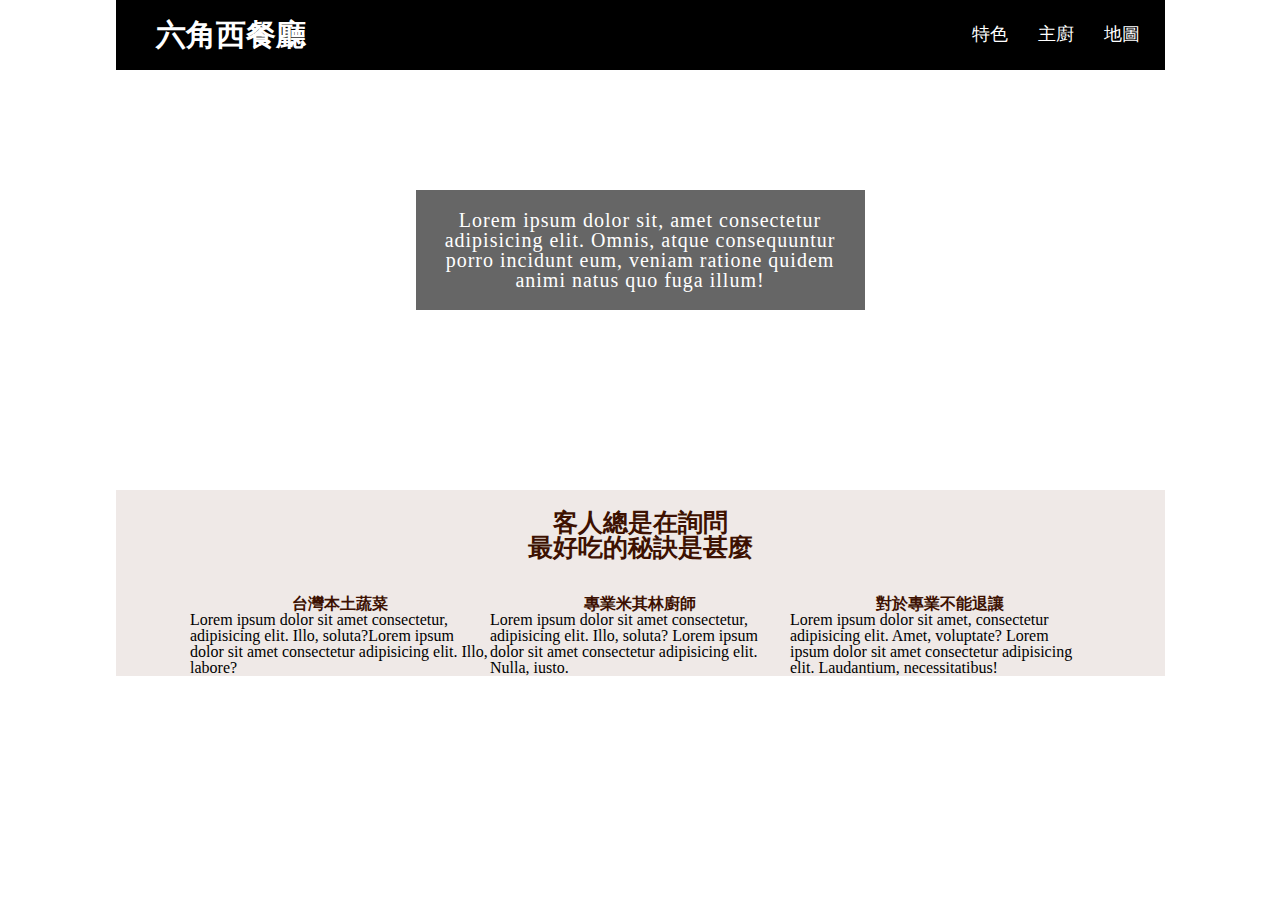
==== index.html @ 940bb3b9 "iit" ====
<!DOCTYPE html>
<html lang="en">
  <head>
    <meta charset="UTF-8" />
    <meta name="viewport" content="width=device-width, initial-scale=1.0" />
    <meta http-equiv="X-UA-Compatible" content="ie=edge" />
    <link rel="stylesheet" href="scss/all.css" />
    <title>Document</title>
    <script src="https://code.jquery.com/jquery-3.3.1.slim.min.js" integrity="sha384-q8i/X+965DzO0rT7abK41JStQIAqVgRVzpbzo5smXKp4YfRvH+8abtTE1Pi6jizo" crossorigin="anonymous"></script>
<script src="https://cdnjs.cloudflare.com/ajax/libs/popper.js/1.14.6/umd/popper.min.js" integrity="sha384-wHAiFfRlMFy6i5SRaxvfOCifBUQy1xHdJ/yoi7FRNXMRBu5WHdZYu1hA6ZOblgut" crossorigin="anonymous"></script>
<script src="https://stackpath.bootstrapcdn.com/bootstrap/4.2.1/js/bootstrap.min.js" integrity="sha384-B0UglyR+jN6CkvvICOB2joaf5I4l3gm9GU6Hc1og6Ls7i6U/mkkaduKaBhlAXv9k" crossorigin="anonymous"></script>
  </head>
  <body>
    <div class="wrap">
      <div class="top">
        <h1>六角西餐廳</h1>
        <ul>
          <li><a href="#">特色</a></li>
          <li><a href="#">主廚</a></li>
          <li><a href="#">地圖</a></li>
        </ul>
      </div>
      <div class="clearfix"></div>
      <div class="header">
        <div class="text">
          <p>
            Lorem ipsum dolor sit, amet consectetur adipisicing elit. Omnis,
            atque consequuntur porro incidunt eum, veniam ratione quidem animi
            natus quo fuga illum!
          </p>
        </div>
        <div class="clearfix"></div>
      </div>
      <div class="content">
          <div class="toptext">
              <h2>客人總是在詢問</h2>
              <h2>最好吃的秘訣是甚麼</h2>
          </div>
        <ul>
          <li>
            <a href="#">
              <img src="https://upload.cc/i1/2019/12/27/Xgb1p9.png" alt="" />
            </a>
            <h2>台灣本土蔬菜</h2>
            <p> Lorem ipsum dolor sit amet consectetur, adipisicing elit. Illo, soluta?Lorem ipsum dolor sit amet consectetur adipisicing elit. Illo, labore?</p>
          </li>
          <li>
            <a href="#">
              <img src="https://upload.cc/i1/2019/12/27/vzgeAc.png" alt="" />
            </a>
            <h2>專業米其林廚師</h2>
            <p>Lorem ipsum dolor sit amet consectetur, adipisicing elit. Illo, soluta?
                Lorem ipsum dolor sit amet consectetur adipisicing elit. Nulla, iusto.
            </p>
          </li>
          <li>
            <a href="#">
              <img src="https://upload.cc/i1/2019/12/27/g8bT3e.png" alt="" />
            </a>
            <h2>對於專業不能退讓</h2>
            <p>Lorem ipsum dolor sit amet, consectetur adipisicing elit. Amet, voluptate?
                Lorem ipsum dolor sit amet consectetur adipisicing elit. Laudantium, necessitatibus!
            </p>
          </li>
        </ul>
    
      </div>





    </div>
  </body>
</html>
---- scss/all.css ----
@charset "UTF-8";
html, body, div, span, applet, object, iframe,
h1, h2, h3, h4, h5, h6, p, blockquote, pre,
a, abbr, acronym, address, big, cite, code,
del, dfn, em, img, ins, kbd, q, s, samp,
small, strike, strong, sub, sup, tt, var,
b, u, i, center,
dl, dt, dd, ol, ul, li,
fieldset, form, label, legend,
table, caption, tbody, tfoot, thead, tr, th, td,
article, aside, canvas, details, embed,
figure, figcaption, footer, header, hgroup,
menu, nav, output, ruby, section, summary,
time, mark, audio, video {
  margin: 0;
  padding: 0;
  border: 0;
  font-size: 100%;
  font: inherit;
  vertical-align: baseline;
}

/* HTML5 display-role reset for older browsers */
article, aside, details, figcaption, figure,
footer, header, hgroup, menu, nav, section {
  display: block;
}

body {
  line-height: 1;
}

ol, ul {
  list-style: none;
}

blockquote, q {
  quotes: none;
}

blockquote:before, blockquote:after,
q:before, q:after {
  content: '';
  content: none;
}

table {
  border-collapse: collapse;
  border-spacing: 0;
}

.clearfix {
  clear: both;
}

.wrap {
  width: 1049px;
  margin: 0 auto;
}

.top {
  background: black;
  height: 70px;
}

.top h1 {
  font-size: 30px;
  color: white;
  padding: 20px 40px;
  font-weight: bold;
  width: 200px;
  float: left;
}

.top ul {
  float: right;
  padding: 25px;
}

.top ul li {
  float: left;
}

.top ul li a {
  padding-left: 30px;
  text-decoration: none;
  font-size: 18px;
  color: #ffffff;
}

.header {
  background-image: url("https://upload.cc/i1/2019/12/26/6mGlM2.png");
  height: 420px;
}

.header .text {
  padding-top: 120px;
  letter-spacing: 1px;
  text-align: center;
}

.header .text p {
  background: rgba(0, 0, 0, 0.6);
  color: white;
  font-size: 20px;
  line-height: 20px;
  padding: 20px;
  margin: 0 300px;
}

.content {
  background-color: #efe9e7;
}

.content h2 {
  text-align: center;
  color: #3d1101;
  font-family: 微軟正體;
  font-weight: bold;
}

.content .toptext {
  font-size: 25px;
  padding: 20px;
}

.content ul {
  margin: 0 auto;
  display: table;
}

.content ul li {
  width: 300px;
  float: left;
}

.content ul li img {
  border-radius: 50%;
  padding-bottom: 10px;
}
/*# sourceMappingURL=all.css.map */
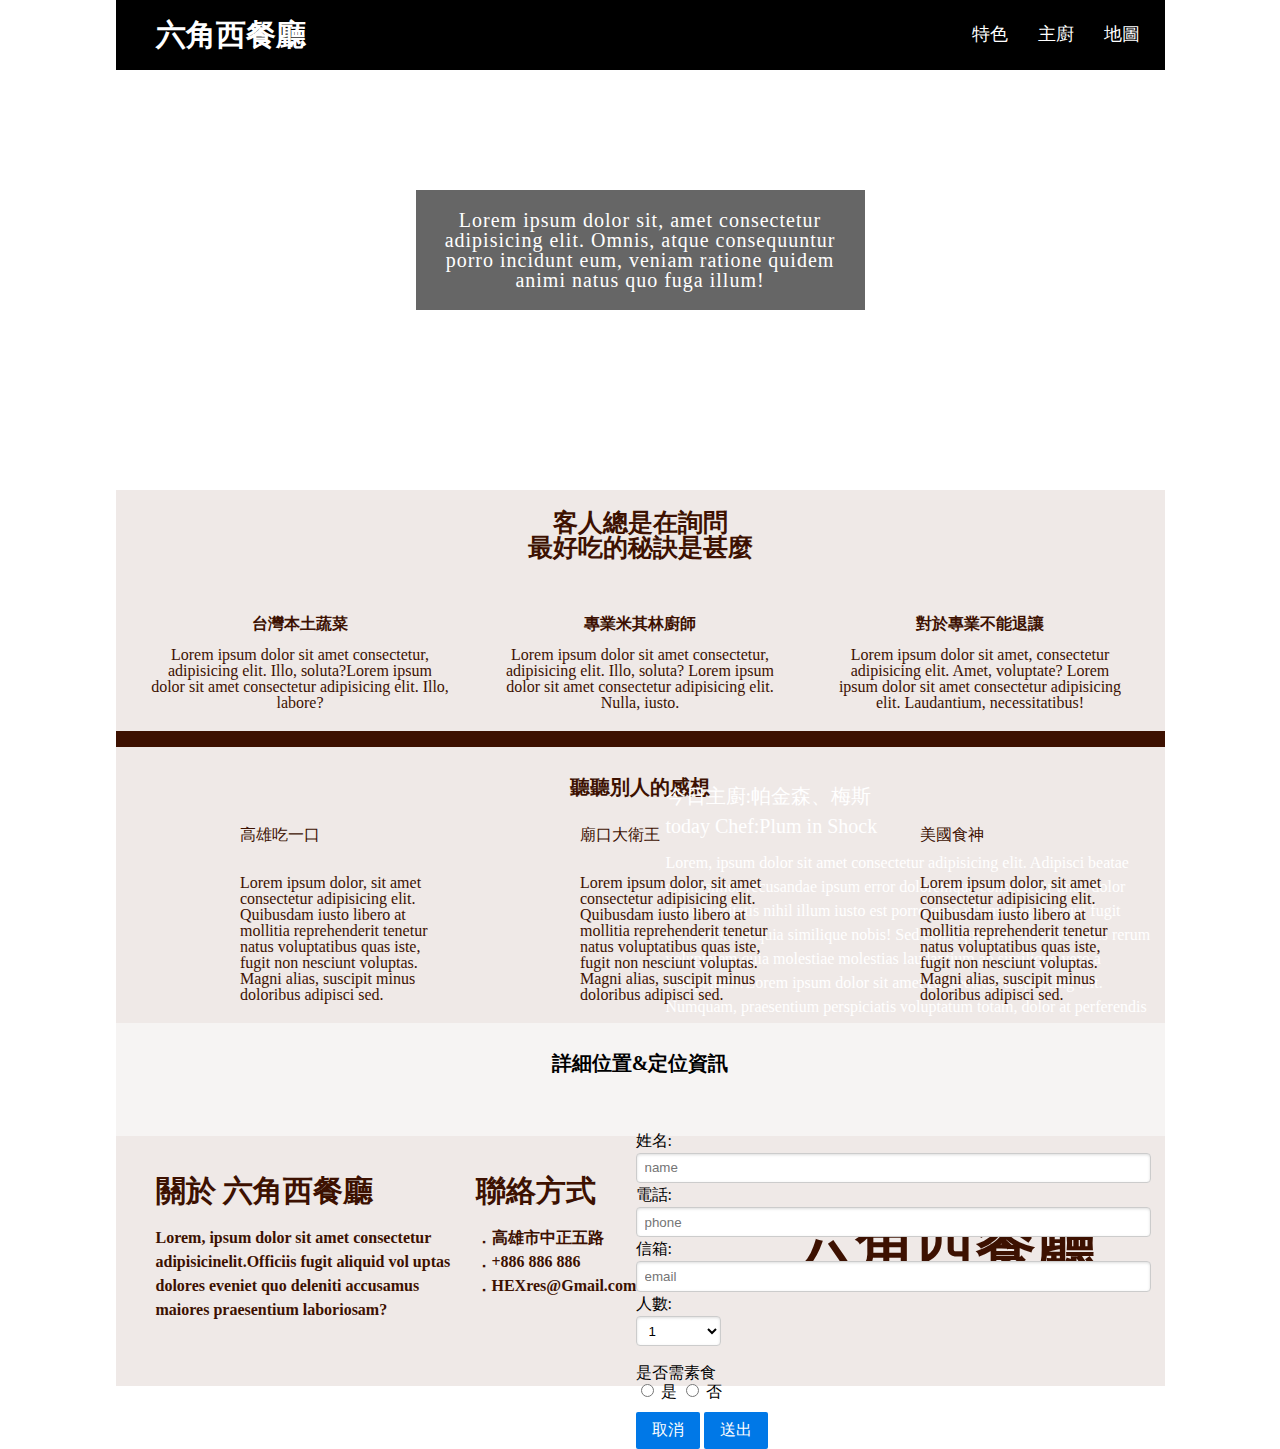
==== commit f4b050d5: "home finish" ====
--- a/index.html
+++ b/index.html
@@ -6,9 +6,7 @@
     <meta http-equiv="X-UA-Compatible" content="ie=edge" />
     <link rel="stylesheet" href="scss/all.css" />
     <title>Document</title>
-    <script src="https://code.jquery.com/jquery-3.3.1.slim.min.js" integrity="sha384-q8i/X+965DzO0rT7abK41JStQIAqVgRVzpbzo5smXKp4YfRvH+8abtTE1Pi6jizo" crossorigin="anonymous"></script>
-<script src="https://cdnjs.cloudflare.com/ajax/libs/popper.js/1.14.6/umd/popper.min.js" integrity="sha384-wHAiFfRlMFy6i5SRaxvfOCifBUQy1xHdJ/yoi7FRNXMRBu5WHdZYu1hA6ZOblgut" crossorigin="anonymous"></script>
-<script src="https://stackpath.bootstrapcdn.com/bootstrap/4.2.1/js/bootstrap.min.js" integrity="sha384-B0UglyR+jN6CkvvICOB2joaf5I4l3gm9GU6Hc1og6Ls7i6U/mkkaduKaBhlAXv9k" crossorigin="anonymous"></script>
+
   </head>
   <body>
     <div class="wrap">
@@ -63,13 +61,112 @@
             </p>
           </li>
         </ul>
-    
       </div>
+      <div class="clearfix"></div>
+<div class="history">
+    <img src="https://upload.cc/i1/2019/12/27/RL0vxI.png" alt="">
+    <div class="history-content">
+<h3>今日主廚:帕金森、梅斯
+    <br>
+    today Chef:Plum in Shock
+</h3>
+<p>Lorem, ipsum dolor sit amet consectetur adipisicing elit. Adipisci beatae dignissimos recusandae ipsum error doloremque consectetur unde dolor rerum veritatis nihil illum iusto est porro quae ullam magni, sequi fugit quibusdam in quia similique nobis! Sed consequuntur, nemo veritatis rerum voluptatem quia molestiae molestias laudantium ab similique vero a voluptatum?Lorem ipsum dolor sit amet consectetur adipisicing elit. Numquam, praesentium perspiciatis voluptatum totam, dolor at perferendis ea magnam hic vitae excepturi quo debitis suscipit magni dignissimos sapiente. Deleniti, soluta consectetur! Lorem ipsum dolor sit amet consectetur adipisicing elit. Repellendus, possimus.
+</p>
+</div>
+</div>
+<div class="Experience">
+    <h4>聽聽別人的感想</h4>
+    <ul>
+        <li>
+                <img src="https://upload.cc/i1/2019/12/27/p7t3ch.png" alt="">
+                <p>
+                高雄吃一口
+                <br>
+                <br>
+                <br>
+                Lorem ipsum dolor, sit amet consectetur adipisicing elit. Quibusdam iusto libero at mollitia reprehenderit tenetur natus voluptatibus quas iste, fugit non nesciunt voluptas. Magni alias, suscipit minus doloribus adipisci sed.
+            </p>
+            
+        </li>
+        <li>
+                
+                <img src="https://upload.cc/i1/2019/12/27/kfxKP5.png" alt="">
+                <p>
+                廟口大衛王
+                <br>
+                <br>
+                <br>
+                Lorem ipsum dolor, sit amet consectetur adipisicing elit. Quibusdam iusto libero at mollitia reprehenderit tenetur natus voluptatibus quas iste, fugit non nesciunt voluptas. Magni alias, suscipit minus doloribus adipisci sed.
+            </p>
+        </li>
+        <li>
+                <p>
+                <img src="https://upload.cc/i1/2019/12/27/JUiPYR.png" alt="">
+                美國食神
+                <br>
+                <br>
+                <br>
+                Lorem ipsum dolor, sit amet consectetur adipisicing elit. Quibusdam iusto libero at mollitia reprehenderit tenetur natus voluptatibus quas iste, fugit non nesciunt voluptas. Magni alias, suscipit minus doloribus adipisci sed.
+            </p>
+        </li>
+    </ul>
+</div>
+
+<div class="location">
+    <h4>詳細位置&定位資訊</h4>
+    <img src="https://upload.cc/i1/2019/12/27/KnZPFc.png" alt="">
+    <div class="location-info">
+<form class="pure-form pure-form-stacked">
+    <fieldset>
+        <label for="name">姓名:</label>
+        <input id="name" type="text" placeholder="name" size="60px">
+
+        <label for="phone">電話:</label>
+        <input id="phone" type="text" placeholder="phone" size="60px">
+
+        <label for="email">信箱:</label>
+        <input id="email" type="email" placeholder="email"  size="60px">
+
+        <label for="Quantity">人數:</label>
+        <select id="Quantity">
+            <option>1</option>
+            <option>2</option>
+            <option>3</option>
+            <option>4</option>
+            <option>5</option>
+            <option>6</option>
+            <option>7</option>
+            <option>8人以上</option>
+        </select>
+        <br>
+        <p>是否需素食</p>
+        <input type="radio" name="1" value="yes"> 是
+        <input type="radio" name="1" value="no"> 否
+        <br>
+    </fieldset>
+        <button class="pure-button pure-button-primary">取消</button>
+        <button class="pure-button pure-button-primary">送出</button>
+</div>
+</div>
+</form>
+<div class="clearfix"></div>
+<div class="info">
+    <ul>
+        <li><h5>關於 六角西餐廳</h5>
+    <p>Lorem, ipsum dolor sit amet consectetur adipisicinelit.Officiis fugit aliquid vol  uptas dolores eveniet quo deleniti         accusamus maiores praesentium laboriosam?</p></li>
+        <li>
+            <h5>聯絡方式</h5>         
+                <p>．高雄市中正五路</p>
+                <p>．+886 886 886</p>
+                <p>．HEXres@Gmail.com</p>
+        </li>
+    </ul>
+        <strong>六角西餐廳</strong>
+</div>
 
 
 
-
-
+<div class="clearfix"></div>
     </div>
   </body>
 </html>
--- a/scss/all.css
+++ b/scss/all.css
@@ -53,6 +53,549 @@
   clear: both;
 }
 
+/*!
+Pure v1.0.1
+Copyright 2013 Yahoo!
+Licensed under the BSD License.
+https://github.com/pure-css/pure/blob/master/LICENSE.md
+*/
+/*csslint box-model:false*/
+/*
+Box-model set to false because we're setting a height on select elements, which
+also have border and padding. This is done because some browsers don't render
+the padding. We explicitly set the box-model for select elements to border-box,
+so we can ignore the csslint warning.
+*/
+.pure-form input[type="text"],
+.pure-form input[type="password"],
+.pure-form input[type="email"],
+.pure-form input[type="url"],
+.pure-form input[type="date"],
+.pure-form input[type="month"],
+.pure-form input[type="time"],
+.pure-form input[type="datetime"],
+.pure-form input[type="datetime-local"],
+.pure-form input[type="week"],
+.pure-form input[type="number"],
+.pure-form input[type="search"],
+.pure-form input[type="tel"],
+.pure-form input[type="color"],
+.pure-form select,
+.pure-form textarea {
+  padding: 0.5em 0.6em;
+  display: inline-block;
+  border: 1px solid #ccc;
+  -webkit-box-shadow: inset 0 1px 3px #ddd;
+  box-shadow: inset 0 1px 3px #ddd;
+  border-radius: 4px;
+  vertical-align: middle;
+  -webkit-box-sizing: border-box;
+  box-sizing: border-box;
+}
+
+/*
+Need to separate out the :not() selector from the rest of the CSS 2.1 selectors
+since IE8 won't execute CSS that contains a CSS3 selector.
+*/
+.pure-form input:not([type]) {
+  padding: 0.5em 0.6em;
+  display: inline-block;
+  border: 1px solid #ccc;
+  -webkit-box-shadow: inset 0 1px 3px #ddd;
+  box-shadow: inset 0 1px 3px #ddd;
+  border-radius: 4px;
+  -webkit-box-sizing: border-box;
+  box-sizing: border-box;
+}
+
+/* Chrome (as of v.32/34 on OS X) needs additional room for color to display. */
+/* May be able to remove this tweak as color inputs become more standardized across browsers. */
+.pure-form input[type="color"] {
+  padding: 0.2em 0.5em;
+}
+
+.pure-form input[type="text"]:focus,
+.pure-form input[type="password"]:focus,
+.pure-form input[type="email"]:focus,
+.pure-form input[type="url"]:focus,
+.pure-form input[type="date"]:focus,
+.pure-form input[type="month"]:focus,
+.pure-form input[type="time"]:focus,
+.pure-form input[type="datetime"]:focus,
+.pure-form input[type="datetime-local"]:focus,
+.pure-form input[type="week"]:focus,
+.pure-form input[type="number"]:focus,
+.pure-form input[type="search"]:focus,
+.pure-form input[type="tel"]:focus,
+.pure-form input[type="color"]:focus,
+.pure-form select:focus,
+.pure-form textarea:focus {
+  outline: 0;
+  border-color: #129FEA;
+}
+
+/*
+Need to separate out the :not() selector from the rest of the CSS 2.1 selectors
+since IE8 won't execute CSS that contains a CSS3 selector.
+*/
+.pure-form input:not([type]):focus {
+  outline: 0;
+  border-color: #129FEA;
+}
+
+.pure-form input[type="file"]:focus,
+.pure-form input[type="radio"]:focus,
+.pure-form input[type="checkbox"]:focus {
+  outline: thin solid #129FEA;
+  outline: 1px auto #129FEA;
+}
+
+.pure-form .pure-checkbox,
+.pure-form .pure-radio {
+  margin: 0.5em 0;
+  display: block;
+}
+
+.pure-form input[type="text"][disabled],
+.pure-form input[type="password"][disabled],
+.pure-form input[type="email"][disabled],
+.pure-form input[type="url"][disabled],
+.pure-form input[type="date"][disabled],
+.pure-form input[type="month"][disabled],
+.pure-form input[type="time"][disabled],
+.pure-form input[type="datetime"][disabled],
+.pure-form input[type="datetime-local"][disabled],
+.pure-form input[type="week"][disabled],
+.pure-form input[type="number"][disabled],
+.pure-form input[type="search"][disabled],
+.pure-form input[type="tel"][disabled],
+.pure-form input[type="color"][disabled],
+.pure-form select[disabled],
+.pure-form textarea[disabled] {
+  cursor: not-allowed;
+  background-color: #eaeded;
+  color: #cad2d3;
+}
+
+/*
+Need to separate out the :not() selector from the rest of the CSS 2.1 selectors
+since IE8 won't execute CSS that contains a CSS3 selector.
+*/
+.pure-form input:not([type])[disabled] {
+  cursor: not-allowed;
+  background-color: #eaeded;
+  color: #cad2d3;
+}
+
+.pure-form input[readonly],
+.pure-form select[readonly],
+.pure-form textarea[readonly] {
+  background-color: #eee;
+  /* menu hover bg color */
+  color: #777;
+  /* menu text color */
+  border-color: #ccc;
+}
+
+.pure-form input:focus:invalid,
+.pure-form textarea:focus:invalid,
+.pure-form select:focus:invalid {
+  color: #b94a48;
+  border-color: #e9322d;
+}
+
+.pure-form input[type="file"]:focus:invalid:focus,
+.pure-form input[type="radio"]:focus:invalid:focus,
+.pure-form input[type="checkbox"]:focus:invalid:focus {
+  outline-color: #e9322d;
+}
+
+.pure-form select {
+  /* Normalizes the height; padding is not sufficient. */
+  height: 2.25em;
+  border: 1px solid #ccc;
+  background-color: white;
+}
+
+.pure-form select[multiple] {
+  height: auto;
+}
+
+.pure-form label {
+  margin: 0.5em 0 0.2em;
+}
+
+.pure-form fieldset {
+  margin: 0;
+  padding: 0.35em 0 0.75em;
+  border: 0;
+}
+
+.pure-form legend {
+  display: block;
+  width: 100%;
+  padding: 0.3em 0;
+  margin-bottom: 0.3em;
+  color: #333;
+  border-bottom: 1px solid #e5e5e5;
+}
+
+.pure-form-stacked input[type="text"],
+.pure-form-stacked input[type="password"],
+.pure-form-stacked input[type="email"],
+.pure-form-stacked input[type="url"],
+.pure-form-stacked input[type="date"],
+.pure-form-stacked input[type="month"],
+.pure-form-stacked input[type="time"],
+.pure-form-stacked input[type="datetime"],
+.pure-form-stacked input[type="datetime-local"],
+.pure-form-stacked input[type="week"],
+.pure-form-stacked input[type="number"],
+.pure-form-stacked input[type="search"],
+.pure-form-stacked input[type="tel"],
+.pure-form-stacked input[type="color"],
+.pure-form-stacked input[type="file"],
+.pure-form-stacked select,
+.pure-form-stacked label,
+.pure-form-stacked textarea {
+  display: block;
+  margin: 0.25em 0;
+}
+
+/*
+Need to separate out the :not() selector from the rest of the CSS 2.1 selectors
+since IE8 won't execute CSS that contains a CSS3 selector.
+*/
+.pure-form-stacked input:not([type]) {
+  display: block;
+  margin: 0.25em 0;
+}
+
+.pure-form-aligned input,
+.pure-form-aligned textarea,
+.pure-form-aligned select,
+.pure-form-aligned .pure-help-inline,
+.pure-form-message-inline {
+  display: inline-block;
+  *display: inline;
+  *zoom: 1;
+  vertical-align: middle;
+}
+
+.pure-form-aligned textarea {
+  vertical-align: top;
+}
+
+/* Aligned Forms */
+.pure-form-aligned .pure-control-group {
+  margin-bottom: 0.5em;
+}
+
+.pure-form-aligned .pure-control-group label {
+  text-align: right;
+  display: inline-block;
+  vertical-align: middle;
+  width: 10em;
+  margin: 0 1em 0 0;
+}
+
+.pure-form-aligned .pure-controls {
+  margin: 1.5em 0 0 11em;
+}
+
+/* Rounded Inputs */
+.pure-form input.pure-input-rounded,
+.pure-form .pure-input-rounded {
+  border-radius: 2em;
+  padding: 0.5em 1em;
+}
+
+/* Grouped Inputs */
+.pure-form .pure-group fieldset {
+  margin-bottom: 10px;
+}
+
+.pure-form .pure-group input,
+.pure-form .pure-group textarea {
+  display: block;
+  padding: 10px;
+  margin: 0 0 -1px;
+  border-radius: 0;
+  position: relative;
+  top: -1px;
+}
+
+.pure-form .pure-group input:focus,
+.pure-form .pure-group textarea:focus {
+  z-index: 3;
+}
+
+.pure-form .pure-group input:first-child,
+.pure-form .pure-group textarea:first-child {
+  top: 1px;
+  border-radius: 4px 4px 0 0;
+  margin: 0;
+}
+
+.pure-form .pure-group input:first-child:last-child,
+.pure-form .pure-group textarea:first-child:last-child {
+  top: 1px;
+  border-radius: 4px;
+  margin: 0;
+}
+
+.pure-form .pure-group input:last-child,
+.pure-form .pure-group textarea:last-child {
+  top: -2px;
+  border-radius: 0 0 4px 4px;
+  margin: 0;
+}
+
+.pure-form .pure-group button {
+  margin: 0.35em 0;
+}
+
+.pure-form .pure-input-1 {
+  width: 100%;
+}
+
+.pure-form .pure-input-3-4 {
+  width: 75%;
+}
+
+.pure-form .pure-input-2-3 {
+  width: 66%;
+}
+
+.pure-form .pure-input-1-2 {
+  width: 50%;
+}
+
+.pure-form .pure-input-1-3 {
+  width: 33%;
+}
+
+.pure-form .pure-input-1-4 {
+  width: 25%;
+}
+
+/* Inline help for forms */
+/* NOTE: pure-help-inline is deprecated. Use .pure-form-message-inline instead. */
+.pure-form .pure-help-inline,
+.pure-form-message-inline {
+  display: inline-block;
+  padding-left: 0.3em;
+  color: #666;
+  vertical-align: middle;
+  font-size: 0.875em;
+}
+
+/* Block help for forms */
+.pure-form-message {
+  display: block;
+  color: #666;
+  font-size: 0.875em;
+}
+
+@media only screen and (max-width: 480px) {
+  .pure-form button[type="submit"] {
+    margin: 0.7em 0 0;
+  }
+  .pure-form input:not([type]),
+  .pure-form input[type="text"],
+  .pure-form input[type="password"],
+  .pure-form input[type="email"],
+  .pure-form input[type="url"],
+  .pure-form input[type="date"],
+  .pure-form input[type="month"],
+  .pure-form input[type="time"],
+  .pure-form input[type="datetime"],
+  .pure-form input[type="datetime-local"],
+  .pure-form input[type="week"],
+  .pure-form input[type="number"],
+  .pure-form input[type="search"],
+  .pure-form input[type="tel"],
+  .pure-form input[type="color"],
+  .pure-form label {
+    margin-bottom: 0.3em;
+    display: block;
+  }
+  .pure-group input:not([type]),
+  .pure-group input[type="text"],
+  .pure-group input[type="password"],
+  .pure-group input[type="email"],
+  .pure-group input[type="url"],
+  .pure-group input[type="date"],
+  .pure-group input[type="month"],
+  .pure-group input[type="time"],
+  .pure-group input[type="datetime"],
+  .pure-group input[type="datetime-local"],
+  .pure-group input[type="week"],
+  .pure-group input[type="number"],
+  .pure-group input[type="search"],
+  .pure-group input[type="tel"],
+  .pure-group input[type="color"] {
+    margin-bottom: 0;
+  }
+  .pure-form-aligned .pure-control-group label {
+    margin-bottom: 0.3em;
+    text-align: left;
+    display: block;
+    width: 100%;
+  }
+  .pure-form-aligned .pure-controls {
+    margin: 1.5em 0 0 0;
+  }
+  /* NOTE: pure-help-inline is deprecated. Use .pure-form-message-inline instead. */
+  .pure-form .pure-help-inline,
+  .pure-form-message-inline,
+  .pure-form-message {
+    display: block;
+    font-size: 0.75em;
+    /* Increased bottom padding to make it group with its related input element. */
+    padding: 0.2em 0 0.8em;
+  }
+}
+
+/*!
+Pure v1.0.1
+Copyright 2013 Yahoo!
+Licensed under the BSD License.
+https://github.com/pure-css/pure/blob/master/LICENSE.md
+*/
+.pure-button {
+  /* Structure */
+  display: inline-block;
+  zoom: 1;
+  line-height: normal;
+  white-space: nowrap;
+  vertical-align: middle;
+  text-align: center;
+  cursor: pointer;
+  -webkit-user-drag: none;
+  -webkit-user-select: none;
+  -moz-user-select: none;
+  -ms-user-select: none;
+  user-select: none;
+  -webkit-box-sizing: border-box;
+  box-sizing: border-box;
+}
+
+/* Firefox: Get rid of the inner focus border */
+.pure-button::-moz-focus-inner {
+  padding: 0;
+  border: 0;
+}
+
+/* Inherit .pure-g styles */
+.pure-button-group {
+  letter-spacing: -0.31em;
+  /* Webkit: collapse white-space between units */
+  *letter-spacing: normal;
+  /* reset IE < 8 */
+  *word-spacing: -0.43em;
+  /* IE < 8: collapse white-space between units */
+  text-rendering: optimizespeed;
+  /* Webkit: fixes text-rendering: optimizeLegibility */
+}
+
+.opera-only :-o-prefocus,
+.pure-button-group {
+  word-spacing: -0.43em;
+}
+
+.pure-button-group .pure-button {
+  letter-spacing: normal;
+  word-spacing: normal;
+  vertical-align: top;
+  text-rendering: auto;
+}
+
+/*csslint outline-none:false*/
+.pure-button {
+  font-family: inherit;
+  font-size: 100%;
+  padding: 0.5em 1em;
+  color: #444;
+  /* rgba not supported (IE 8) */
+  color: rgba(0, 0, 0, 0.8);
+  /* rgba supported */
+  border: 1px solid #999;
+  /*IE 6/7/8*/
+  border: none rgba(0, 0, 0, 0);
+  /*IE9 + everything else*/
+  background-color: #E6E6E6;
+  text-decoration: none;
+  border-radius: 2px;
+}
+
+.pure-button-hover,
+.pure-button:hover,
+.pure-button:focus {
+  background-image: -webkit-gradient(linear, left top, left bottom, from(transparent), color-stop(40%, rgba(0, 0, 0, 0.05)), to(rgba(0, 0, 0, 0.1)));
+  background-image: linear-gradient(transparent, rgba(0, 0, 0, 0.05) 40%, rgba(0, 0, 0, 0.1));
+}
+
+.pure-button:focus {
+  outline: 0;
+}
+
+.pure-button-active,
+.pure-button:active {
+  -webkit-box-shadow: 0 0 0 1px rgba(0, 0, 0, 0.15) inset, 0 0 6px rgba(0, 0, 0, 0.2) inset;
+  box-shadow: 0 0 0 1px rgba(0, 0, 0, 0.15) inset, 0 0 6px rgba(0, 0, 0, 0.2) inset;
+  border-color: #000;
+}
+
+.pure-button[disabled],
+.pure-button-disabled,
+.pure-button-disabled:hover,
+.pure-button-disabled:focus,
+.pure-button-disabled:active {
+  border: none;
+  background-image: none;
+  /* csslint ignore:start */
+  filter: alpha(opacity=40);
+  /* csslint ignore:end */
+  opacity: 0.40;
+  cursor: not-allowed;
+  -webkit-box-shadow: none;
+  box-shadow: none;
+  pointer-events: none;
+}
+
+.pure-button-hidden {
+  display: none;
+}
+
+.pure-button-primary,
+.pure-button-selected,
+a.pure-button-primary,
+a.pure-button-selected {
+  background-color: #0078e7;
+  color: #fff;
+}
+
+/* Button Groups */
+.pure-button-group .pure-button {
+  margin: 0;
+  border-radius: 0;
+  border-right: 1px solid #111;
+  /* fallback color for rgba() for IE7/8 */
+  border-right: 1px solid rgba(0, 0, 0, 0.2);
+}
+
+.pure-button-group .pure-button:first-child {
+  border-top-left-radius: 2px;
+  border-bottom-left-radius: 2px;
+}
+
+.pure-button-group .pure-button:last-child {
+  border-top-right-radius: 2px;
+  border-bottom-right-radius: 2px;
+  border-right: none;
+}
+
 .wrap {
   width: 1049px;
   margin: 0 auto;
@@ -110,11 +653,12 @@
 
 .content {
   background-color: #efe9e7;
+  text-align: center;
+  color: #3d1101;
 }
 
 .content h2 {
   text-align: center;
-  color: #3d1101;
   font-family: 微軟正體;
   font-weight: bold;
 }
@@ -132,10 +676,138 @@
 .content ul li {
   width: 300px;
   float: left;
+  margin: 20px;
 }
 
 .content ul li img {
   border-radius: 50%;
   padding-bottom: 10px;
 }
+
+.content ul li p {
+  padding-top: 15px;
+}
+
+.history {
+  background-color: #3d1101;
+  color: white;
+  position: relative;
+}
+
+.history img {
+  padding-left: 40px;
+}
+
+.history .history-content {
+  position: absolute;
+  top: 50px;
+  left: 550px;
+  line-height: 1.5;
+}
+
+.history .history-content h3 {
+  padding-bottom: 10px;
+  font-size: 20px;
+}
+
+.history .history-content p {
+  font-size: 16px;
+  line-height: 1.5;
+}
+
+.Experience {
+  background-color: #efe9e7;
+  color: #3d1101;
+}
+
+.Experience h4 {
+  padding-top: 30px;
+  font-weight: bold;
+  font-size: 20px;
+  text-align: center;
+}
+
+.Experience ul {
+  margin: 0 auto;
+  display: table;
+}
+
+.Experience ul li {
+  width: 300px;
+  float: left;
+  margin: 20px;
+  position: relative;
+}
+
+.Experience ul li p {
+  padding-left: 90px;
+  padding-top: 10px;
+}
+
+.Experience ul li img {
+  border-radius: 50%;
+  position: absolute;
+  top: 0px;
+  left: 0px;
+}
+
+.location {
+  background: #f6f4f3;
+  position: relative;
+}
+
+.location h4 {
+  padding-top: 30px;
+  font-weight: bold;
+  font-size: 20px;
+  text-align: center;
+  margin-bottom: 30px;
+}
+
+.location img {
+  padding-left: 30px;
+  padding-bottom: 30px;
+}
+
+.location .location-info {
+  position: absolute;
+  top: 0px;
+  margin-left: 520px;
+  margin-top: 100px;
+}
+
+.location .location-info .pure-button pure-button-primary {
+  margin-left: 500px;
+}
+
+.info {
+  background: #efe9e7;
+  color: #3d1101;
+  height: 250px;
+}
+
+.info ul {
+  padding: 40px;
+}
+
+.info li {
+  float: left;
+  width: 300px;
+  padding-right: 20px;
+  font-weight: 600;
+}
+
+.info li h5 {
+  font-size: 30px;
+  padding-bottom: 20px;
+}
+
+.info li p {
+  line-height: 1.5;
+}
+
+.info strong {
+  font-size: 60px;
+  font-weight: bold;
+}
 /*# sourceMappingURL=all.css.map */